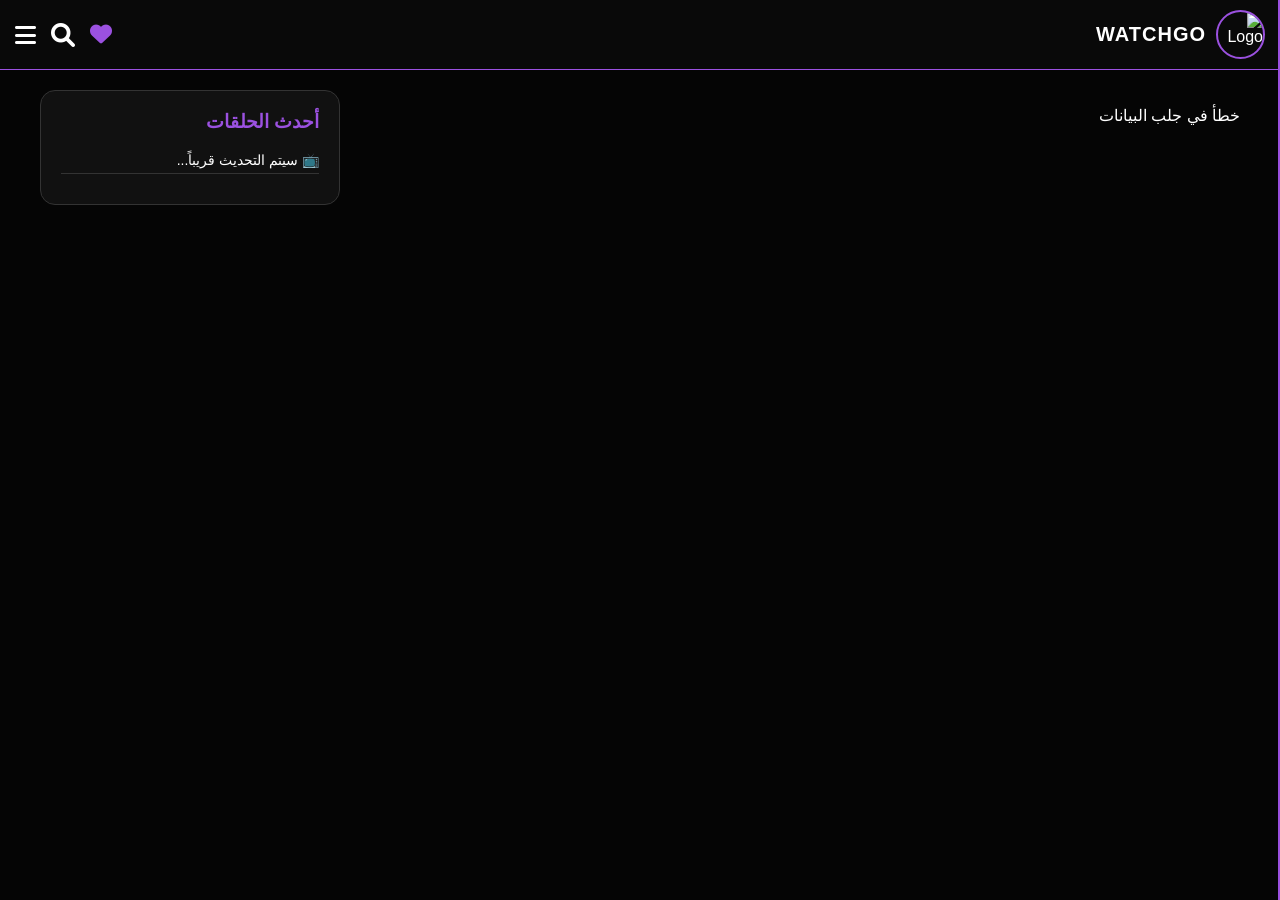
==== index.html @ 8455c3dd "Update index.html" ====
<!DOCTYPE html>
<html lang="ar" dir="rtl">
<head>
    <meta charset="UTF-8">
    <meta name="viewport" content="width=device-width, initial-scale=1.0">
    <title>WatchGo - عالم السينما</title>
    <link rel="stylesheet" href="https://cdnjs.cloudflare.com/ajax/libs/font-awesome/6.0.0/css/all.min.css">
    <style>
        :root { --primary: #9b51e0; --bg: #050505; --card-bg: #121212; --text: #ffffff; }
        body { background: var(--bg); color: var(--text); font-family: sans-serif; margin: 0; }
        
        .header { background: rgba(10, 10, 10, 0.95); padding: 10px 15px; display: flex; justify-content: space-between; align-items: center; border-bottom: 1px solid var(--primary); position: sticky; top: 0; z-index: 100; backdrop-filter: blur(10px); }
        .logo-container { display: flex; align-items: center; gap: 10px; }
        .logo-container img { width: 45px; height: 45px; border-radius: 50%; border: 2px solid var(--primary); object-fit: cover; }
        .logo-text { font-size: 20px; font-weight: bold; color: var(--text); letter-spacing: 1px; }
        .header-icons { display: flex; align-items: center; gap: 15px; }
        .icon-btn { font-size: 24px; cursor: pointer; color: var(--text); }
        /* ستايل أيقونة القلب */
        .heart-icon { font-size: 22px; cursor: pointer; color: var(--primary); }

        #searchBox { display: none; padding: 15px; background: #050505; }
        #searchBox input { width: 100%; padding: 12px; border-radius: 25px; border: none; background: #ffffff; color: #000; outline: none; text-align: center; font-weight: bold; }

        .side-nav { height: 100%; width: 0; position: fixed; z-index: 1000; top: 0; right: 0; background-color: #111; overflow-x: hidden; transition: 0.4s; padding-top: 20px; border-right: 2px solid var(--primary); }
        
        .close-btn { font-size: 35px; color: var(--primary); margin: 0 20px 20px 20px; cursor: pointer; display: block; }

        .main-menu-btn { background: #1a1a1a; margin: 10px 15px; border-radius: 12px; border: 1px solid #333; padding: 15px 20px !important; font-weight: bold; display: flex; justify-content: space-between; align-items: center; transition: 0.3s; }
        .main-menu-btn:hover { background: var(--primary); border-color: #fff; transform: translateX(-5px); }
        
        .side-nav a { padding: 15px 25px; text-decoration: none; font-size: 16px; color: var(--text); display: block; cursor: pointer; }
        .sub-menu { display: none; background: #000; padding: 5px 30px; }
        .sub-menu a { border-bottom: 1px solid #111; font-size: 14px; padding: 10px; }
        
        .movies-container { display: grid; grid-template-columns: repeat(2, 1fr); gap: 25px; padding: 25px; }
        .movie-card { background: var(--card-bg); border-radius: 15px; overflow: hidden; transition: all 0.4s ease; border: 2px solid transparent; }
        .movie-card:hover { transform: scale(1.08); border-color: var(--primary); box-shadow: 0 0 20px var(--primary); }
        .movie-card img { width: 100%; height: 230px; object-fit: cover; }
        .watch-btn { display: block; background: var(--primary); color: #fff; text-align: center; padding: 12px; text-decoration: none; font-weight: bold; }

        @media (min-width: 900px) {
            .desktop-wrapper { display: grid; grid-template-columns: 1fr 300px; gap: 20px; max-width: 1200px; margin: 20px auto; align-items: start; }
            .movies-container { grid-template-columns: repeat(4, 1fr); padding: 0; }
            .desktop-sidebar { display: block; background: #111; padding: 20px; border-radius: 15px; border: 1px solid #333; }
        }
        @media (max-width: 899px) { .desktop-sidebar { display: none; } }
    </style>
</head>
<body>

    <header class="header">
        <div class="logo-container">
            <img src="https://i.ibb.co/5ggRsXdV/Red-Black-Modern-Movie-Cinema-Presentation-20260311-124846.jpg" alt="Logo">
            <span class="logo-text">WATCHGO</span>
        </div>
        <div class="header-icons">
            <a href="list.html?type=favorites" style="text-decoration: none;">
                <i class="fa-solid fa-heart heart-icon"></i>
            </a>
            <i class="fa-solid fa-magnifying-glass icon-btn" onclick="toggleSearch()"></i>
            <i class="fa-solid fa-bars icon-btn" onclick="openNav()"></i>
        </div>
    </header>

    <div id="searchBox"><input type="text" id="searchInput" placeholder="ابحث..." onkeyup="searchFromApi(this.value)"></div>

    <div id="mySideNav" class="side-nav">
        <span class="close-btn" onclick="closeNav()">&times;</span>
        <a href="#" onclick="fetchFromApi('movie/popular')">الرئيسية</a>
        
        <a href="#" class="main-menu-btn" onclick="toggleSub('subMovies')">أفلام أجنبي ▾</a>
        <div id="subMovies" class="sub-menu">
            <a href="#" onclick="fetchFromApi('movie/top_rated')">الأعلى تقييماً IMDB ⭐</a>
            <a href="#" onclick="fetchFromApi('discover/movie', '28')">أكشن</a>
            <a href="#" onclick="fetchFromApi('discover/movie', '27')">رعب</a>
        </div>
        
        <a href="#" class="main-menu-btn" onclick="toggleSub('subMoviesAr')">أفلام عربي ▾</a>
        <div id="subMoviesAr" class="sub-menu">
            <a href="#" onclick="fetchFromApi('discover/movie', '', 'ar')">مصرية</a>
        </div>

        <a href="#" class="main-menu-btn" onclick="toggleSub('subSeries')">مسلسلات أجنبي ▾</a>
        <div id="subSeries" class="sub-menu">
            <a href="#" onclick="fetchFromApi('tv/top_rated')">الأعلى تقييماً ⭐</a>
            <a href="#" onclick="fetchFromApi('tv/popular')">الأكثر شهرة</a>
        </div>

        <a href="#" class="main-menu-btn" onclick="fetchFromApi('discover/movie', '16')">أنمي</a>
        <a href="#" class="main-menu-btn" onclick="fetchFromApi('discover/movie', '16')">أنميشن</a>
    </div>

    <div class="desktop-wrapper">
        <div class="movies-container" id="movies-grid"></div>
        <aside class="desktop-sidebar">
            <h3 style="color: var(--primary); margin-top: 0;">أحدث الحلقات</h3>
            <div style="font-size: 14px; margin-bottom: 10px; border-bottom: 1px solid #333; padding-bottom: 5px;">📺 سيتم التحديث قريباً...</div>
        </aside>
    </div>

    <script>
        const API_KEY = 'b838a848a571a893e6b0effe4bd53db8';
        const BASE_URL = 'https://api.themoviedb.org/3';
        const IMG_URL = 'https://image.tmdb.org/t/p/w500';

        function openNav() { document.getElementById("mySideNav").style.width = "250px"; }
        function closeNav() { document.getElementById("mySideNav").style.width = "0"; }
        function toggleSub(id) { document.getElementById(id).style.display = (document.getElementById(id).style.display === "block") ? "none" : "block"; }
        function toggleSearch() { 
            let box = document.getElementById("searchBox");
            box.style.display = (box.style.display === "block") ? "none" : "block"; 
        }

        async function fetchFromApi(endpoint, genreId = '', lang = 'ar-AR') {
            const grid = document.getElementById('movies-grid');
            grid.innerHTML = '<p style="color:white; padding:20px;">جاري تحميل المحتوى...</p>';
            let url = `${BASE_URL}/${endpoint}?api_key=${API_KEY}&language=${lang}&append_to_response=images&include_image_language=en,null`;
            if(genreId) url += `&with_genres=${genreId}`;

            try {
                const response = await fetch(url);
                const data = await response.json();
                displayResults(data.results);
            } catch(e) { grid.innerHTML = '<p>خطأ في جلب البيانات</p>'; }
            closeNav();
        }

        async function displayResults(results) {
            const grid = document.getElementById('movies-grid');
            grid.innerHTML = '';
            
            for(const item of results) {
                if(!item.poster_path) continue;
                let posterSrc = IMG_URL + item.poster_path;
                try {
                    const imgRes = await fetch(`${BASE_URL}/${item.title ? 'movie' : 'tv'}/${item.id}/images?api_key=${API_KEY}&include_image_language=en`);
                    const imgData = await imgRes.json();
                    if(imgData.posters && imgData.posters.length > 0) {
                        posterSrc = IMG_URL + imgData.posters[0].file_path;
                    }
                } catch(e) {}

                grid.innerHTML += `
                    <div class="movie-card">
                        <img src="${posterSrc}" loading="lazy">
                        <a href="movie.html?id=${item.id}&type=${item.title ? 'movie' : 'tv'}" class="watch-btn">شاهد الآن</a>
                    </div>`;
            }
        }

        fetchFromApi('movie/popular');
    </script>
</body>
</html>
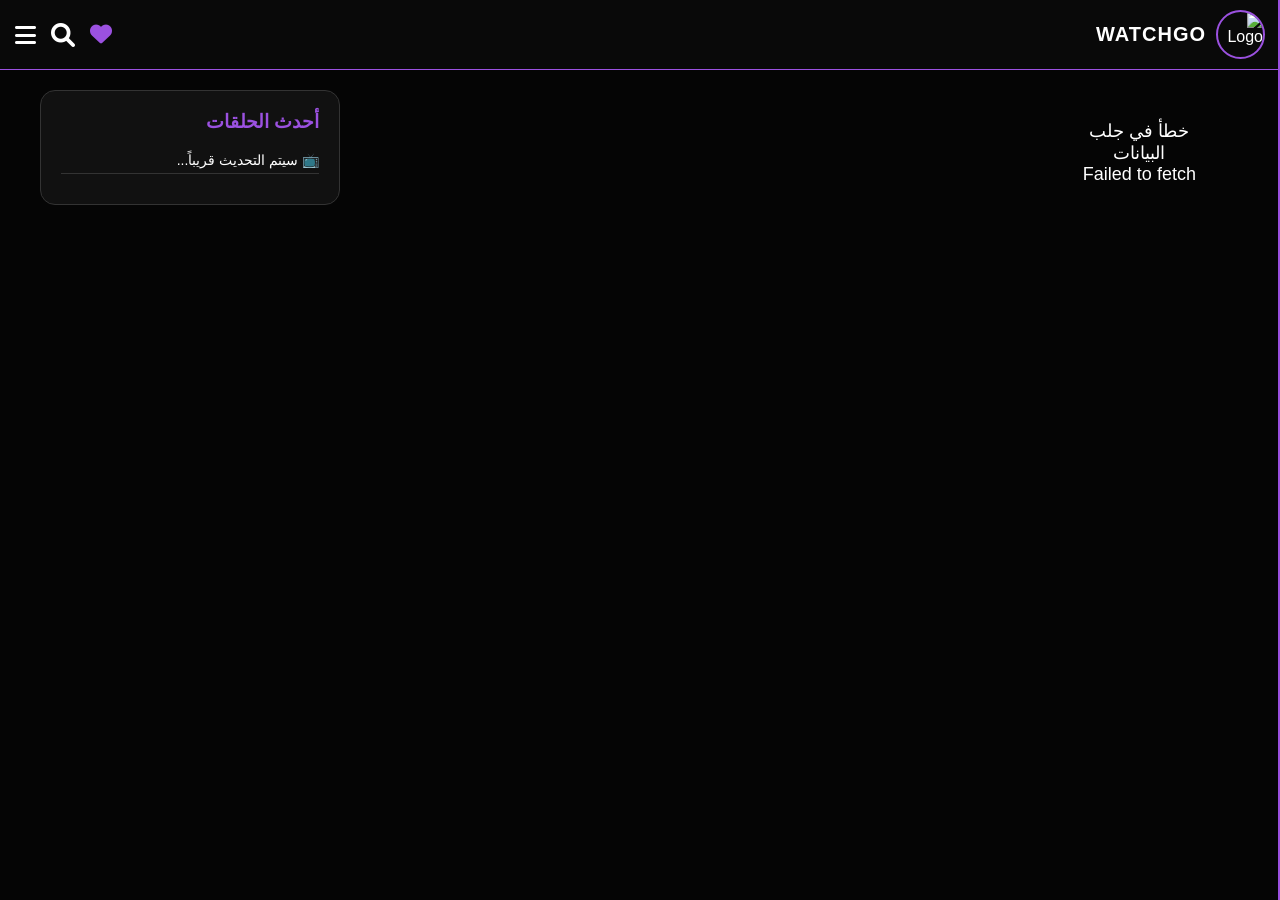
==== commit 6e7146b1: "Update index.html" ====
--- a/index.html
+++ b/index.html
@@ -8,36 +8,35 @@
     <style>
         :root { --primary: #9b51e0; --bg: #050505; --card-bg: #121212; --text: #ffffff; }
         body { background: var(--bg); color: var(--text); font-family: sans-serif; margin: 0; }
-        
+       
         .header { background: rgba(10, 10, 10, 0.95); padding: 10px 15px; display: flex; justify-content: space-between; align-items: center; border-bottom: 1px solid var(--primary); position: sticky; top: 0; z-index: 100; backdrop-filter: blur(10px); }
         .logo-container { display: flex; align-items: center; gap: 10px; }
         .logo-container img { width: 45px; height: 45px; border-radius: 50%; border: 2px solid var(--primary); object-fit: cover; }
         .logo-text { font-size: 20px; font-weight: bold; color: var(--text); letter-spacing: 1px; }
         .header-icons { display: flex; align-items: center; gap: 15px; }
         .icon-btn { font-size: 24px; cursor: pointer; color: var(--text); }
-        /* ستايل أيقونة القلب */
         .heart-icon { font-size: 22px; cursor: pointer; color: var(--primary); }
-
         #searchBox { display: none; padding: 15px; background: #050505; }
         #searchBox input { width: 100%; padding: 12px; border-radius: 25px; border: none; background: #ffffff; color: #000; outline: none; text-align: center; font-weight: bold; }
-
         .side-nav { height: 100%; width: 0; position: fixed; z-index: 1000; top: 0; right: 0; background-color: #111; overflow-x: hidden; transition: 0.4s; padding-top: 20px; border-right: 2px solid var(--primary); }
-        
+       
         .close-btn { font-size: 35px; color: var(--primary); margin: 0 20px 20px 20px; cursor: pointer; display: block; }
-
         .main-menu-btn { background: #1a1a1a; margin: 10px 15px; border-radius: 12px; border: 1px solid #333; padding: 15px 20px !important; font-weight: bold; display: flex; justify-content: space-between; align-items: center; transition: 0.3s; }
         .main-menu-btn:hover { background: var(--primary); border-color: #fff; transform: translateX(-5px); }
-        
+       
         .side-nav a { padding: 15px 25px; text-decoration: none; font-size: 16px; color: var(--text); display: block; cursor: pointer; }
         .sub-menu { display: none; background: #000; padding: 5px 30px; }
         .sub-menu a { border-bottom: 1px solid #111; font-size: 14px; padding: 10px; }
-        
+       
         .movies-container { display: grid; grid-template-columns: repeat(2, 1fr); gap: 25px; padding: 25px; }
-        .movie-card { background: var(--card-bg); border-radius: 15px; overflow: hidden; transition: all 0.4s ease; border: 2px solid transparent; }
+        .movie-card { background: var(--card-bg); border-radius: 15px; overflow: hidden; transition: all 0.4s ease; border: 2px solid transparent; text-align: center; }
         .movie-card:hover { transform: scale(1.08); border-color: var(--primary); box-shadow: 0 0 20px var(--primary); }
         .movie-card img { width: 100%; height: 230px; object-fit: cover; }
+        .movie-info { padding: 10px 8px; font-size: 14px; }
+        .movie-info strong { display: block; margin-bottom: 4px; }
+        .movie-info small { color: #aaa; }
         .watch-btn { display: block; background: var(--primary); color: #fff; text-align: center; padding: 12px; text-decoration: none; font-weight: bold; }
-
+        #loading, #error { text-align: center; padding: 30px; font-size: 18px; }
         @media (min-width: 900px) {
             .desktop-wrapper { display: grid; grid-template-columns: 1fr 300px; gap: 20px; max-width: 1200px; margin: 20px auto; align-items: start; }
             .movies-container { grid-template-columns: repeat(4, 1fr); padding: 0; }
@@ -47,7 +46,6 @@
     </style>
 </head>
 <body>
-
     <header class="header">
         <div class="logo-container">
             <img src="https://i.ibb.co/5ggRsXdV/Red-Black-Modern-Movie-Cinema-Presentation-20260311-124846.jpg" alt="Logo">
@@ -62,22 +60,22 @@
         </div>
     </header>
 
-    <div id="searchBox"><input type="text" id="searchInput" placeholder="ابحث..." onkeyup="searchFromApi(this.value)"></div>
+    <div id="searchBox"><input type="text" id="searchInput" placeholder="ابحث عن فيلم أو مسلسل..." onkeyup="searchFromApi(this.value)"></div>
 
     <div id="mySideNav" class="side-nav">
-        <span class="close-btn" onclick="closeNav()">&times;</span>
+        <span class="close-btn" onclick="closeNav()">×</span>
         <a href="#" onclick="fetchFromApi('movie/popular')">الرئيسية</a>
-        
+       
         <a href="#" class="main-menu-btn" onclick="toggleSub('subMovies')">أفلام أجنبي ▾</a>
         <div id="subMovies" class="sub-menu">
             <a href="#" onclick="fetchFromApi('movie/top_rated')">الأعلى تقييماً IMDB ⭐</a>
             <a href="#" onclick="fetchFromApi('discover/movie', '28')">أكشن</a>
             <a href="#" onclick="fetchFromApi('discover/movie', '27')">رعب</a>
         </div>
-        
+       
         <a href="#" class="main-menu-btn" onclick="toggleSub('subMoviesAr')">أفلام عربي ▾</a>
         <div id="subMoviesAr" class="sub-menu">
-            <a href="#" onclick="fetchFromApi('discover/movie', '', 'ar')">مصرية</a>
+            <a href="#" onclick="fetchFromApi('discover/movie', '', '', 'EG')">مصرية</a>
         </div>
 
         <a href="#" class="main-menu-btn" onclick="toggleSub('subSeries')">مسلسلات أجنبي ▾</a>
@@ -86,12 +84,13 @@
             <a href="#" onclick="fetchFromApi('tv/popular')">الأكثر شهرة</a>
         </div>
 
-        <a href="#" class="main-menu-btn" onclick="fetchFromApi('discover/movie', '16')">أنمي</a>
         <a href="#" class="main-menu-btn" onclick="fetchFromApi('discover/movie', '16')">أنميشن</a>
     </div>
 
     <div class="desktop-wrapper">
-        <div class="movies-container" id="movies-grid"></div>
+        <div class="movies-container" id="movies-grid">
+            <div id="loading">جاري تحميل المحتوى...</div>
+        </div>
         <aside class="desktop-sidebar">
             <h3 style="color: var(--primary); margin-top: 0;">أحدث الحلقات</h3>
             <div style="font-size: 14px; margin-bottom: 10px; border-bottom: 1px solid #333; padding-bottom: 5px;">📺 سيتم التحديث قريباً...</div>
@@ -102,52 +101,84 @@
         const API_KEY = 'b838a848a571a893e6b0effe4bd53db8';
         const BASE_URL = 'https://api.themoviedb.org/3';
         const IMG_URL = 'https://image.tmdb.org/t/p/w500';
+        const DEFAULT_LANG = 'ar-SA';
 
-        function openNav() { document.getElementById("mySideNav").style.width = "250px"; }
-        function closeNav() { document.getElementById("mySideNav").style.width = "0"; }
-        function toggleSub(id) { document.getElementById(id).style.display = (document.getElementById(id).style.display === "block") ? "none" : "block"; }
-        function toggleSearch() { 
-            let box = document.getElementById("searchBox");
-            box.style.display = (box.style.display === "block") ? "none" : "block"; 
+        function openNav()  { document.getElementById("mySideNav").style.width = "250px"; }
+        function closeNav() { document.getElementById("mySideNav").style.width = "0";    }
+        function toggleSub(id) {
+            const el = document.getElementById(id);
+            el.style.display = (el.style.display === "block") ? "none" : "block";
+        }
+        function toggleSearch() {
+            const box = document.getElementById("searchBox");
+            box.style.display = (box.style.display === "block") ? "none" : "block";
+            if (box.style.display === "block") document.getElementById("searchInput").focus();
         }
 
-        async function fetchFromApi(endpoint, genreId = '', lang = 'ar-AR') {
+        async function fetchFromApi(endpoint, genreId = '', dummy = '', country = '') {
             const grid = document.getElementById('movies-grid');
-            grid.innerHTML = '<p style="color:white; padding:20px;">جاري تحميل المحتوى...</p>';
-            let url = `${BASE_URL}/${endpoint}?api_key=${API_KEY}&language=${lang}&append_to_response=images&include_image_language=en,null`;
-            if(genreId) url += `&with_genres=${genreId}`;
+            grid.innerHTML = '<div id="loading">جاري تحميل المحتوى...</div>';
+
+            let url = `${BASE_URL}/${endpoint}?api_key=${API_KEY}&language=${DEFAULT_LANG}`;
+            if (genreId)   url += `&with_genres=${genreId}`;
+            if (country)   url += `&with_origin_country=${country}`;
 
             try {
-                const response = await fetch(url);
-                const data = await response.json();
-                displayResults(data.results);
-            } catch(e) { grid.innerHTML = '<p>خطأ في جلب البيانات</p>'; }
+                const res = await fetch(url);
+                if (!res.ok) throw new Error('مشكلة في الاتصال');
+                const data = await res.json();
+                displayResults(data.results || []);
+            } catch (e) {
+                grid.innerHTML = `<div id="error">خطأ في جلب البيانات<br>${e.message}</div>`;
+            }
             closeNav();
         }
 
-        async function displayResults(results) {
+        async function searchFromApi(query) {
+            if (!query.trim()) return;
+            const grid = document.getElementById('movies-grid');
+            grid.innerHTML = '<div id="loading">جاري البحث...</div>';
+
+            const url = `${BASE_URL}/search/multi?api_key=${API_KEY}&language=${DEFAULT_LANG}&query=${encodeURIComponent(query)}`;
+
+            try {
+                const res = await fetch(url);
+                if (!res.ok) throw new Error('مشكلة في البحث');
+                const data = await res.json();
+                displayResults(data.results || []);
+            } catch (e) {
+                grid.innerHTML = `<div id="error">خطأ في البحث<br>${e.message}</div>`;
+            }
+        }
+
+        function displayResults(results) {
             const grid = document.getElementById('movies-grid');
             grid.innerHTML = '';
-            
-            for(const item of results) {
-                if(!item.poster_path) continue;
-                let posterSrc = IMG_URL + item.poster_path;
-                try {
-                    const imgRes = await fetch(`${BASE_URL}/${item.title ? 'movie' : 'tv'}/${item.id}/images?api_key=${API_KEY}&include_image_language=en`);
-                    const imgData = await imgRes.json();
-                    if(imgData.posters && imgData.posters.length > 0) {
-                        posterSrc = IMG_URL + imgData.posters[0].file_path;
-                    }
-                } catch(e) {}
+
+            if (results.length === 0) {
+                grid.innerHTML = '<div id="error" style="padding:40px;">لا توجد نتائج متاحة حالياً</div>';
+                return;
+            }
+
+            results.forEach(item => {
+                if (!item.poster_path) return;
+                const isMovie = !!item.title;
+                const title = item.title || item.name || 'غير معروف';
+                const year = (item.release_date || item.first_air_date || '').slice(0,4) || '—';
 
                 grid.innerHTML += `
                     <div class="movie-card">
-                        <img src="${posterSrc}" loading="lazy">
-                        <a href="movie.html?id=${item.id}&type=${item.title ? 'movie' : 'tv'}" class="watch-btn">شاهد الآن</a>
+                        <img src="${IMG_URL + item.poster_path}" loading="lazy" alt="${title}">
+                        <div class="movie-info">
+                            <strong>${title}</strong>
+                            <small>${year}</small>
+                        </div>
+                        <a href="movie.html?id=${item.id}&type=${isMovie ? 'movie' : 'tv'}" class="watch-btn">شاهد الآن</a>
                     </div>`;
-            }
+            });
         }
 
+        // تحميل الصفحة الرئيسية عند الفتح
         fetchFromApi('movie/popular');
     </script>
 </body>
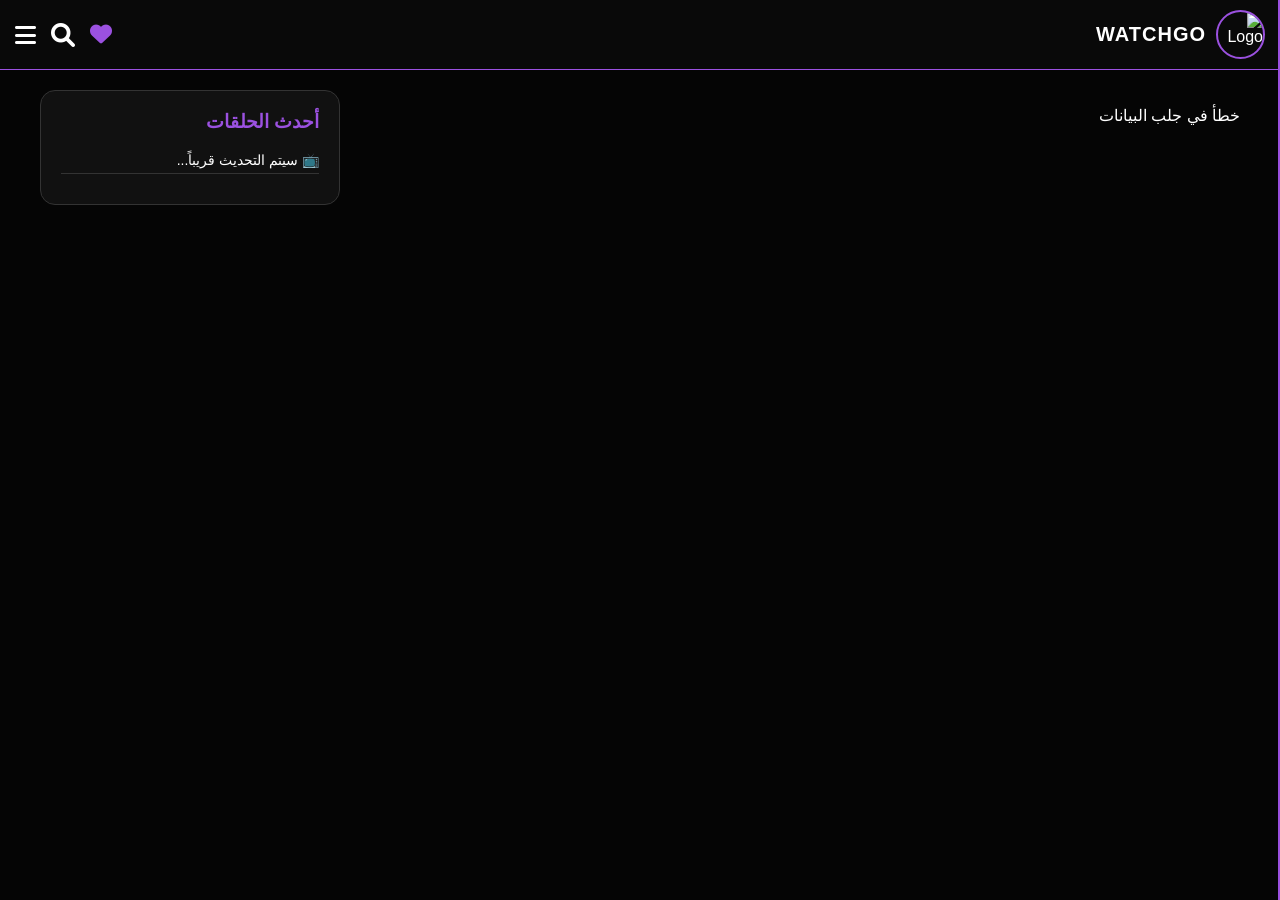
==== commit 8b27e5b4: "Update index.html" ====
--- a/index.html
+++ b/index.html
@@ -8,35 +8,36 @@
     <style>
         :root { --primary: #9b51e0; --bg: #050505; --card-bg: #121212; --text: #ffffff; }
         body { background: var(--bg); color: var(--text); font-family: sans-serif; margin: 0; }
-       
+        
         .header { background: rgba(10, 10, 10, 0.95); padding: 10px 15px; display: flex; justify-content: space-between; align-items: center; border-bottom: 1px solid var(--primary); position: sticky; top: 0; z-index: 100; backdrop-filter: blur(10px); }
         .logo-container { display: flex; align-items: center; gap: 10px; }
         .logo-container img { width: 45px; height: 45px; border-radius: 50%; border: 2px solid var(--primary); object-fit: cover; }
         .logo-text { font-size: 20px; font-weight: bold; color: var(--text); letter-spacing: 1px; }
         .header-icons { display: flex; align-items: center; gap: 15px; }
         .icon-btn { font-size: 24px; cursor: pointer; color: var(--text); }
+        /* ستايل أيقونة القلب */
         .heart-icon { font-size: 22px; cursor: pointer; color: var(--primary); }
+
         #searchBox { display: none; padding: 15px; background: #050505; }
         #searchBox input { width: 100%; padding: 12px; border-radius: 25px; border: none; background: #ffffff; color: #000; outline: none; text-align: center; font-weight: bold; }
+
         .side-nav { height: 100%; width: 0; position: fixed; z-index: 1000; top: 0; right: 0; background-color: #111; overflow-x: hidden; transition: 0.4s; padding-top: 20px; border-right: 2px solid var(--primary); }
-       
+        
         .close-btn { font-size: 35px; color: var(--primary); margin: 0 20px 20px 20px; cursor: pointer; display: block; }
+
         .main-menu-btn { background: #1a1a1a; margin: 10px 15px; border-radius: 12px; border: 1px solid #333; padding: 15px 20px !important; font-weight: bold; display: flex; justify-content: space-between; align-items: center; transition: 0.3s; }
         .main-menu-btn:hover { background: var(--primary); border-color: #fff; transform: translateX(-5px); }
-       
+        
         .side-nav a { padding: 15px 25px; text-decoration: none; font-size: 16px; color: var(--text); display: block; cursor: pointer; }
         .sub-menu { display: none; background: #000; padding: 5px 30px; }
         .sub-menu a { border-bottom: 1px solid #111; font-size: 14px; padding: 10px; }
-       
+        
         .movies-container { display: grid; grid-template-columns: repeat(2, 1fr); gap: 25px; padding: 25px; }
-        .movie-card { background: var(--card-bg); border-radius: 15px; overflow: hidden; transition: all 0.4s ease; border: 2px solid transparent; text-align: center; }
+        .movie-card { background: var(--card-bg); border-radius: 15px; overflow: hidden; transition: all 0.4s ease; border: 2px solid transparent; }
         .movie-card:hover { transform: scale(1.08); border-color: var(--primary); box-shadow: 0 0 20px var(--primary); }
         .movie-card img { width: 100%; height: 230px; object-fit: cover; }
-        .movie-info { padding: 10px 8px; font-size: 14px; }
-        .movie-info strong { display: block; margin-bottom: 4px; }
-        .movie-info small { color: #aaa; }
         .watch-btn { display: block; background: var(--primary); color: #fff; text-align: center; padding: 12px; text-decoration: none; font-weight: bold; }
-        #loading, #error { text-align: center; padding: 30px; font-size: 18px; }
+
         @media (min-width: 900px) {
             .desktop-wrapper { display: grid; grid-template-columns: 1fr 300px; gap: 20px; max-width: 1200px; margin: 20px auto; align-items: start; }
             .movies-container { grid-template-columns: repeat(4, 1fr); padding: 0; }
@@ -46,6 +47,7 @@
     </style>
 </head>
 <body>
+
     <header class="header">
         <div class="logo-container">
             <img src="https://i.ibb.co/5ggRsXdV/Red-Black-Modern-Movie-Cinema-Presentation-20260311-124846.jpg" alt="Logo">
@@ -60,22 +62,22 @@
         </div>
     </header>
 
-    <div id="searchBox"><input type="text" id="searchInput" placeholder="ابحث عن فيلم أو مسلسل..." onkeyup="searchFromApi(this.value)"></div>
+    <div id="searchBox"><input type="text" id="searchInput" placeholder="ابحث..." onkeyup="searchFromApi(this.value)"></div>
 
     <div id="mySideNav" class="side-nav">
-        <span class="close-btn" onclick="closeNav()">×</span>
+        <span class="close-btn" onclick="closeNav()">&times;</span>
         <a href="#" onclick="fetchFromApi('movie/popular')">الرئيسية</a>
-       
+        
         <a href="#" class="main-menu-btn" onclick="toggleSub('subMovies')">أفلام أجنبي ▾</a>
         <div id="subMovies" class="sub-menu">
             <a href="#" onclick="fetchFromApi('movie/top_rated')">الأعلى تقييماً IMDB ⭐</a>
             <a href="#" onclick="fetchFromApi('discover/movie', '28')">أكشن</a>
             <a href="#" onclick="fetchFromApi('discover/movie', '27')">رعب</a>
         </div>
-       
+        
         <a href="#" class="main-menu-btn" onclick="toggleSub('subMoviesAr')">أفلام عربي ▾</a>
         <div id="subMoviesAr" class="sub-menu">
-            <a href="#" onclick="fetchFromApi('discover/movie', '', '', 'EG')">مصرية</a>
+            <a href="#" onclick="fetchFromApi('discover/movie', '', 'ar')">مصرية</a>
         </div>
 
         <a href="#" class="main-menu-btn" onclick="toggleSub('subSeries')">مسلسلات أجنبي ▾</a>
@@ -84,13 +86,12 @@
             <a href="#" onclick="fetchFromApi('tv/popular')">الأكثر شهرة</a>
         </div>
 
+        <a href="#" class="main-menu-btn" onclick="fetchFromApi('discover/movie', '16')">أنمي</a>
         <a href="#" class="main-menu-btn" onclick="fetchFromApi('discover/movie', '16')">أنميشن</a>
     </div>
 
     <div class="desktop-wrapper">
-        <div class="movies-container" id="movies-grid">
-            <div id="loading">جاري تحميل المحتوى...</div>
-        </div>
+        <div class="movies-container" id="movies-grid"></div>
         <aside class="desktop-sidebar">
             <h3 style="color: var(--primary); margin-top: 0;">أحدث الحلقات</h3>
             <div style="font-size: 14px; margin-bottom: 10px; border-bottom: 1px solid #333; padding-bottom: 5px;">📺 سيتم التحديث قريباً...</div>
@@ -101,84 +102,52 @@
         const API_KEY = 'b838a848a571a893e6b0effe4bd53db8';
         const BASE_URL = 'https://api.themoviedb.org/3';
         const IMG_URL = 'https://image.tmdb.org/t/p/w500';
-        const DEFAULT_LANG = 'ar-SA';
 
-        function openNav()  { document.getElementById("mySideNav").style.width = "250px"; }
-        function closeNav() { document.getElementById("mySideNav").style.width = "0";    }
-        function toggleSub(id) {
-            const el = document.getElementById(id);
-            el.style.display = (el.style.display === "block") ? "none" : "block";
-        }
-        function toggleSearch() {
-            const box = document.getElementById("searchBox");
-            box.style.display = (box.style.display === "block") ? "none" : "block";
-            if (box.style.display === "block") document.getElementById("searchInput").focus();
+        function openNav() { document.getElementById("mySideNav").style.width = "250px"; }
+        function closeNav() { document.getElementById("mySideNav").style.width = "0"; }
+        function toggleSub(id) { document.getElementById(id).style.display = (document.getElementById(id).style.display === "block") ? "none" : "block"; }
+        function toggleSearch() { 
+            let box = document.getElementById("searchBox");
+            box.style.display = (box.style.display === "block") ? "none" : "block"; 
         }
 
-        async function fetchFromApi(endpoint, genreId = '', dummy = '', country = '') {
+        async function fetchFromApi(endpoint, genreId = '', lang = 'ar-AR') {
             const grid = document.getElementById('movies-grid');
-            grid.innerHTML = '<div id="loading">جاري تحميل المحتوى...</div>';
-
-            let url = `${BASE_URL}/${endpoint}?api_key=${API_KEY}&language=${DEFAULT_LANG}`;
-            if (genreId)   url += `&with_genres=${genreId}`;
-            if (country)   url += `&with_origin_country=${country}`;
+            grid.innerHTML = '<p style="color:white; padding:20px;">جاري تحميل المحتوى...</p>';
+            let url = `${BASE_URL}/${endpoint}?api_key=${API_KEY}&language=${lang}&append_to_response=images&include_image_language=en,null`;
+            if(genreId) url += `&with_genres=${genreId}`;
 
             try {
-                const res = await fetch(url);
-                if (!res.ok) throw new Error('مشكلة في الاتصال');
-                const data = await res.json();
-                displayResults(data.results || []);
-            } catch (e) {
-                grid.innerHTML = `<div id="error">خطأ في جلب البيانات<br>${e.message}</div>`;
-            }
+                const response = await fetch(url);
+                const data = await response.json();
+                displayResults(data.results);
+            } catch(e) { grid.innerHTML = '<p>خطأ في جلب البيانات</p>'; }
             closeNav();
         }
 
-        async function searchFromApi(query) {
-            if (!query.trim()) return;
+        async function displayResults(results) {
             const grid = document.getElementById('movies-grid');
-            grid.innerHTML = '<div id="loading">جاري البحث...</div>';
+            grid.innerHTML = '';
+            
+            for(const item of results) {
+                if(!item.poster_path) continue;
+                let posterSrc = IMG_URL + item.poster_path;
+                try {
+                    const imgRes = await fetch(`${BASE_URL}/${item.title ? 'movie' : 'tv'}/${item.id}/images?api_key=${API_KEY}&include_image_language=en`);
+                    const imgData = await imgRes.json();
+                    if(imgData.posters && imgData.posters.length > 0) {
+                        posterSrc = IMG_URL + imgData.posters[0].file_path;
+                    }
+                } catch(e) {}
 
-            const url = `${BASE_URL}/search/multi?api_key=${API_KEY}&language=${DEFAULT_LANG}&query=${encodeURIComponent(query)}`;
-
-            try {
-                const res = await fetch(url);
-                if (!res.ok) throw new Error('مشكلة في البحث');
-                const data = await res.json();
-                displayResults(data.results || []);
-            } catch (e) {
-                grid.innerHTML = `<div id="error">خطأ في البحث<br>${e.message}</div>`;
+                grid.innerHTML += `
+                    <div class="movie-card">
+                        <img src="${posterSrc}" loading="lazy">
+                        <a href="movie.html?id=${item.id}&type=${item.title ? 'movie' : 'tv'}" class="watch-btn">شاهد الآن</a>
+                    </div>`;
             }
         }
 
-        function displayResults(results) {
-            const grid = document.getElementById('movies-grid');
-            grid.innerHTML = '';
-
-            if (results.length === 0) {
-                grid.innerHTML = '<div id="error" style="padding:40px;">لا توجد نتائج متاحة حالياً</div>';
-                return;
-            }
-
-            results.forEach(item => {
-                if (!item.poster_path) return;
-                const isMovie = !!item.title;
-                const title = item.title || item.name || 'غير معروف';
-                const year = (item.release_date || item.first_air_date || '').slice(0,4) || '—';
-
-                grid.innerHTML += `
-                    <div class="movie-card">
-                        <img src="${IMG_URL + item.poster_path}" loading="lazy" alt="${title}">
-                        <div class="movie-info">
-                            <strong>${title}</strong>
-                            <small>${year}</small>
-                        </div>
-                        <a href="movie.html?id=${item.id}&type=${isMovie ? 'movie' : 'tv'}" class="watch-btn">شاهد الآن</a>
-                    </div>`;
-            });
-        }
-
-        // تحميل الصفحة الرئيسية عند الفتح
         fetchFromApi('movie/popular');
     </script>
 </body>
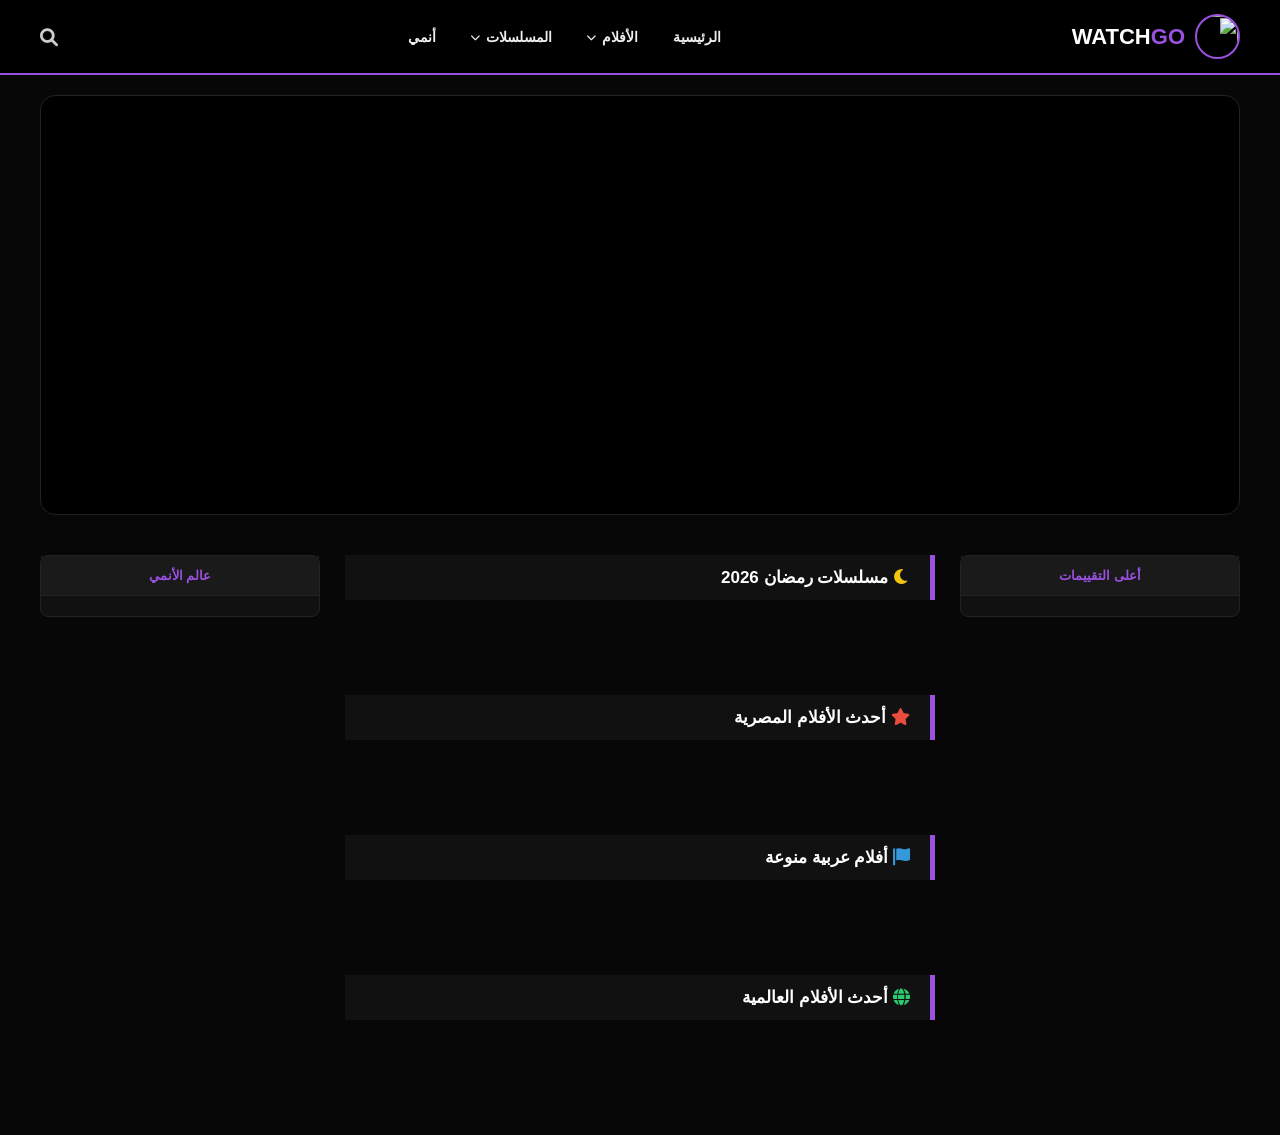
==== commit 397e52ea: "Add files via upload" ====
--- a/index.html
+++ b/index.html
@@ -3,152 +3,382 @@
 <head>
     <meta charset="UTF-8">
     <meta name="viewport" content="width=device-width, initial-scale=1.0">
-    <title>WatchGo - عالم السينما</title>
+    <title>WatchGo - Smart Cinema Hub</title>
     <link rel="stylesheet" href="https://cdnjs.cloudflare.com/ajax/libs/font-awesome/6.0.0/css/all.min.css">
+    
     <style>
-        :root { --primary: #9b51e0; --bg: #050505; --card-bg: #121212; --text: #ffffff; }
-        body { background: var(--bg); color: var(--text); font-family: sans-serif; margin: 0; }
+        :root { 
+            --primary: #9b51e0; 
+            --bg-dark: #070707; 
+            --card-bg: #111;
+            --border-color: #222;
+            --netflix-red: #e50914;
+        }
+
+        * { box-sizing: border-box; margin: 0; padding: 0; }
+        body { background: var(--bg-dark); color: #fff; font-family: 'Segoe UI', Tahoma, sans-serif; overflow-x: hidden; scroll-behavior: smooth; }
+
+        /* --- الهيدر --- */
+        .header { 
+            background: #000; padding: 0 40px; height: 75px;
+            display: flex; justify-content: space-between; align-items: center; 
+            border-bottom: 2px solid var(--primary); position: sticky; top: 0; z-index: 2000;
+        }
+        .logo-ctn { display: flex; align-items: center; gap: 10px; text-decoration: none; color: white; flex-shrink: 0; }
+        .logo-ctn img { width: 45px; height: 45px; border-radius: 50%; border: 2px solid var(--primary); }
+
+        .main-nav { display: flex; list-style: none; height: 100%; align-items: center; gap: 5px; }
+        .nav-item { position: relative; height: 100%; display: flex; align-items: center; }
+        .nav-link { 
+            color: #eee; text-decoration: none; font-size: 14px; font-weight: 600; 
+            padding: 0 15px; cursor: pointer; display: flex; align-items: center; gap: 6px;
+            height: 100%; transition: 0.3s;
+        }
+        .nav-link:hover { color: var(--primary); background: rgba(155, 81, 224, 0.05); }
+
+        .dropdown { 
+            position: absolute; top: 75px; right: 0; background: #0a0a0a; min-width: 220px; 
+            border-top: 3px solid var(--primary); display: none; flex-direction: column; 
+            box-shadow: 0 15px 30px rgba(0,0,0,0.9); z-index: 3000;
+        }
+        .nav-item:hover .dropdown { display: flex; }
+        .dropdown a { color: #ccc; padding: 12px 20px; text-decoration: none; font-size: 13px; border-bottom: 1px solid #1a1a1a; text-align: right; transition: 0.2s; }
+        .dropdown a:hover { background: #151515; color: var(--primary); padding-right: 25px; }
+        .nav-netflix { color: var(--netflix-red) !important; font-weight: bold !important; }
+
+        .header-icons { display: flex; align-items: center; gap: 15px; }
+        .icon-btn { color: #ccc; cursor: pointer; font-size: 18px; transition: 0.3s; }
+        .icon-btn:hover { color: var(--primary); }
+
+        /* --- شريط البحث المتطور --- */
+        #searchBox { 
+            background: rgba(0,0,0,0.95); padding: 20px; display: none; 
+            position: fixed; top: 75px; left: 0; width: 100%; z-index: 1500;
+            border-bottom: 1px solid var(--primary); backdrop-filter: blur(10px);
+        }
+        #searchBox input { 
+            width: 80%; max-width: 800px; padding: 15px 25px; background: #111; 
+            border: 2px solid var(--border-color); color: #fff; border-radius: 50px; 
+            outline: none; font-size: 18px; transition: 0.3s;
+        }
+        #searchBox input:focus { border-color: var(--primary); box-shadow: 0 0 15px rgba(155, 81, 224, 0.3); }
+
+        /* --- السلايدر --- */
+        .slider-container { max-width: 1620px; margin: 20px auto; padding: 0 40px; }
+        #heroSection { width: 100%; height: 420px; position: relative; overflow: hidden; border-radius: 15px; border: 1px solid var(--border-color); background: #000; }
+        .slider-wrapper { display: flex; width: 100%; height: 100%; transition: transform 0.8s cubic-bezier(0.4, 0, 0.2, 1); }
+        .slide { min-width: 100%; height: 100%; background-size: cover; background-position: center 20%; position: relative; }
+        .slide-overlay { position: absolute; inset: 0; background: linear-gradient(to top, rgba(7,7,7,1) 5%, transparent 70%); display: flex; flex-direction: column; justify-content: flex-end; padding: 40px; }
+        .slide-title { font-size: 32px; font-weight: 900; margin-bottom: 15px; text-shadow: 2px 2px 10px #000; }
+
+        /* --- كارت المحتوى --- */
+        .grid-display { display: grid; grid-template-columns: repeat(auto-fill, minmax(180px, 1fr)); gap: 20px; }
+        .item-card { background: var(--card-bg); border-radius: 8px; overflow: visible; border: 1px solid var(--border-color); transition: 0.4s ease; cursor: pointer; position: relative; z-index: 1; }
+        .item-card:hover { transform: scale(1.1); z-index: 100; box-shadow: 0 10px 40px rgba(0,0,0,0.9); border-color: var(--primary); }
+        .item-card img { width: 100%; height: 260px; object-fit: cover; border-radius: 8px 8px 0 0; }
         
-        .header { background: rgba(10, 10, 10, 0.95); padding: 10px 15px; display: flex; justify-content: space-between; align-items: center; border-bottom: 1px solid var(--primary); position: sticky; top: 0; z-index: 100; backdrop-filter: blur(10px); }
-        .logo-container { display: flex; align-items: center; gap: 10px; }
-        .logo-container img { width: 45px; height: 45px; border-radius: 50%; border: 2px solid var(--primary); object-fit: cover; }
-        .logo-text { font-size: 20px; font-weight: bold; color: var(--text); letter-spacing: 1px; }
-        .header-icons { display: flex; align-items: center; gap: 15px; }
-        .icon-btn { font-size: 24px; cursor: pointer; color: var(--text); }
-        /* ستايل أيقونة القلب */
-        .heart-icon { font-size: 22px; cursor: pointer; color: var(--primary); }
-
-        #searchBox { display: none; padding: 15px; background: #050505; }
-        #searchBox input { width: 100%; padding: 12px; border-radius: 25px; border: none; background: #ffffff; color: #000; outline: none; text-align: center; font-weight: bold; }
-
-        .side-nav { height: 100%; width: 0; position: fixed; z-index: 1000; top: 0; right: 0; background-color: #111; overflow-x: hidden; transition: 0.4s; padding-top: 20px; border-right: 2px solid var(--primary); }
-        
-        .close-btn { font-size: 35px; color: var(--primary); margin: 0 20px 20px 20px; cursor: pointer; display: block; }
-
-        .main-menu-btn { background: #1a1a1a; margin: 10px 15px; border-radius: 12px; border: 1px solid #333; padding: 15px 20px !important; font-weight: bold; display: flex; justify-content: space-between; align-items: center; transition: 0.3s; }
-        .main-menu-btn:hover { background: var(--primary); border-color: #fff; transform: translateX(-5px); }
-        
-        .side-nav a { padding: 15px 25px; text-decoration: none; font-size: 16px; color: var(--text); display: block; cursor: pointer; }
-        .sub-menu { display: none; background: #000; padding: 5px 30px; }
-        .sub-menu a { border-bottom: 1px solid #111; font-size: 14px; padding: 10px; }
-        
-        .movies-container { display: grid; grid-template-columns: repeat(2, 1fr); gap: 25px; padding: 25px; }
-        .movie-card { background: var(--card-bg); border-radius: 15px; overflow: hidden; transition: all 0.4s ease; border: 2px solid transparent; }
-        .movie-card:hover { transform: scale(1.08); border-color: var(--primary); box-shadow: 0 0 20px var(--primary); }
-        .movie-card img { width: 100%; height: 230px; object-fit: cover; }
-        .watch-btn { display: block; background: var(--primary); color: #fff; text-align: center; padding: 12px; text-decoration: none; font-weight: bold; }
-
-        @media (min-width: 900px) {
-            .desktop-wrapper { display: grid; grid-template-columns: 1fr 300px; gap: 20px; max-width: 1200px; margin: 20px auto; align-items: start; }
-            .movies-container { grid-template-columns: repeat(4, 1fr); padding: 0; }
-            .desktop-sidebar { display: block; background: #111; padding: 20px; border-radius: 15px; border: 1px solid #333; }
-        }
-        @media (max-width: 899px) { .desktop-sidebar { display: none; } }
+        .hover-details { position: absolute; bottom: 0; left: 0; width: 100%; background: rgba(15, 15, 15, 0.98); padding: 15px 12px; opacity: 0; visibility: hidden; transition: 0.3s; border-top: 1px solid var(--primary); border-radius: 0 0 8px 8px; max-height: 100%; overflow: hidden; }
+        .item-card:hover .hover-details { opacity: 1; visibility: visible; }
+        .item-name { font-size: 13px; font-weight: bold; margin-bottom: 8px; color: #fff; text-align: center; }
+        .item-story { font-size: 11px; color: #ccc; line-height: 1.5; margin-bottom: 10px; height: 50px; overflow: hidden; display: -webkit-box; -webkit-line-clamp: 3; -webkit-box-orient: vertical; text-align: center; direction: rtl; }
+        .meta-info { display: flex; justify-content: center; gap: 8px; font-size: 10px; color: #aaa; margin-bottom: 10px; }
+        .meta-info span { border: 1px solid #333; padding: 2px 6px; border-radius: 3px; background: #000; }
+        .watch-btn { background: var(--primary); color: #fff; font-size: 12px; padding: 8px; border-radius: 4px; font-weight: bold; display: block; text-align: center; text-decoration: none; }
+
+        /* --- الترقيم --- */
+        .pagination-container { display: flex; justify-content: center; gap: 8px; margin-top: 25px; margin-bottom: 10px; }
+        .page-btn { background: #1a1a1a; color: #fff; border: 1px solid #333; padding: 6px 12px; border-radius: 4px; cursor: pointer; font-size: 12px; transition: 0.3s; min-width: 35px; }
+        .page-btn:hover, .page-btn.active { background: var(--primary); border-color: var(--primary); box-shadow: 0 0 8px var(--primary); }
+
+        /* الحاويات */
+        .container { padding: 20px 40px; display: grid; grid-template-columns: 280px 1fr 280px; gap: 25px; max-width: 1700px; margin: 0 auto; }
+        .section-box { margin-bottom: 50px; }
+        .section-title { background: #111; padding: 12px 20px; font-size: 17px; font-weight: bold; margin-bottom: 20px; border-right: 5px solid var(--primary); display: flex; align-items: center; gap: 10px; }
+        .sidebar { background: #111; border: 1px solid var(--border-color); border-radius: 8px; height: fit-content; position: sticky; top: 90px; }
+        .side-title { background: #1a1a1a; color: var(--primary); font-size: 13px; font-weight: bold; padding: 12px; border-bottom: 1px solid var(--border-color); text-align: center; }
+        .side-list { padding: 10px; }
+        .side-item { display: flex; align-items: center; gap: 10px; padding: 10px; border-bottom: 1px solid #1a1a1a; cursor: pointer; transition: 0.2s; }
+        .side-item:hover { background: #181818; }
+        .side-item img { width: 45px; height: 65px; border-radius: 4px; object-fit: cover; }
+        .side-item .txt { font-size: 11px; color: #ccc; }
+
+        .no-results { text-align: center; padding: 50px; font-size: 20px; color: #777; width: 100%; }
+        .hidden { display: none !important; }
+
+        @media (max-width: 1200px) { .container { grid-template-columns: 1fr; } .sidebar { display: none; } .main-nav { display: none; } }
     </style>
 </head>
 <body>
 
     <header class="header">
-        <div class="logo-container">
-            <img src="https://i.ibb.co/5ggRsXdV/Red-Black-Modern-Movie-Cinema-Presentation-20260311-124846.jpg" alt="Logo">
-            <span class="logo-text">WATCHGO</span>
-        </div>
+        <a href="index.html" class="logo-ctn">
+            <img src="https://i.ibb.co/5ggRsXdV/Red-Black-Modern-Movie-Cinema-Presentation-20260311-124846.jpg">
+            <span style="font-weight: bold; font-size: 22px;">WATCH<span style="color: var(--primary);">GO</span></span>
+        </a>
+        <nav class="main-nav">
+            <div class="nav-item"><a class="nav-link" href="index.html">الرئيسية</a></div>
+            
+            <div class="nav-item">
+                <span class="nav-link">الأفلام <i class="fa-solid fa-chevron-down" style="font-size: 10px;"></i></span>
+                <div class="dropdown">
+                    <a href="#" onclick="showFull('discover/movie', 'أفلام مصرية', 'egypt')">أفلام مصرية</a>
+                    <a href="#" onclick="showFull('discover/movie', 'أفلام عربية', 'arabic_only')">أفلام عربية</a>
+                    <a href="#" onclick="showFull('discover/movie', 'أفلام أجنبية', 'en')">أفلام أجنبية</a>
+                    <a href="#" onclick="showFull('discover/movie', 'أفلام رعب', '27')">أفلام رعب</a>
+                    <a href="#" onclick="showFull('discover/movie', 'أفلام أكشن', '28')">أفلام أكشن</a>
+                </div>
+            </div>
+
+            <div class="nav-item">
+                <span class="nav-link">المسلسلات <i class="fa-solid fa-chevron-down" style="font-size: 10px;"></i></span>
+                <div class="dropdown">
+                    <a href="#" onclick="showFull('discover/tv', 'مسلسلات رمضان 2026', 'ramadan')">مسلسلات رمضان 2026</a>
+                    <a href="#" onclick="showFull('discover/tv', 'مسلسلات Netflix', 'netflix')" class="nav-netflix">مسلسلات Netflix</a>
+                    <a href="#" onclick="showFull('discover/tv', 'مسلسلات مصرية', 'eg-tv')">مسلسلات مصرية</a>
+                    <a href="#" onclick="showFull('discover/tv', 'مسلسلات أجنبية', 'en-tv')">مسلسلات أجنبية</a>
+                </div>
+            </div>
+
+            <div class="nav-item"><a class="nav-link" href="#" onclick="showFull('discover/movie', 'عالم الأنمي', '16')">أنمي</a></div>
+        </nav>
         <div class="header-icons">
-            <a href="list.html?type=favorites" style="text-decoration: none;">
-                <i class="fa-solid fa-heart heart-icon"></i>
-            </a>
             <i class="fa-solid fa-magnifying-glass icon-btn" onclick="toggleSearch()"></i>
-            <i class="fa-solid fa-bars icon-btn" onclick="openNav()"></i>
         </div>
     </header>
 
-    <div id="searchBox"><input type="text" id="searchInput" placeholder="ابحث..." onkeyup="searchFromApi(this.value)"></div>
-
-    <div id="mySideNav" class="side-nav">
-        <span class="close-btn" onclick="closeNav()">&times;</span>
-        <a href="#" onclick="fetchFromApi('movie/popular')">الرئيسية</a>
-        
-        <a href="#" class="main-menu-btn" onclick="toggleSub('subMovies')">أفلام أجنبي ▾</a>
-        <div id="subMovies" class="sub-menu">
-            <a href="#" onclick="fetchFromApi('movie/top_rated')">الأعلى تقييماً IMDB ⭐</a>
-            <a href="#" onclick="fetchFromApi('discover/movie', '28')">أكشن</a>
-            <a href="#" onclick="fetchFromApi('discover/movie', '27')">رعب</a>
-        </div>
-        
-        <a href="#" class="main-menu-btn" onclick="toggleSub('subMoviesAr')">أفلام عربي ▾</a>
-        <div id="subMoviesAr" class="sub-menu">
-            <a href="#" onclick="fetchFromApi('discover/movie', '', 'ar')">مصرية</a>
-        </div>
-
-        <a href="#" class="main-menu-btn" onclick="toggleSub('subSeries')">مسلسلات أجنبي ▾</a>
-        <div id="subSeries" class="sub-menu">
-            <a href="#" onclick="fetchFromApi('tv/top_rated')">الأعلى تقييماً ⭐</a>
-            <a href="#" onclick="fetchFromApi('tv/popular')">الأكثر شهرة</a>
-        </div>
-
-        <a href="#" class="main-menu-btn" onclick="fetchFromApi('discover/movie', '16')">أنمي</a>
-        <a href="#" class="main-menu-btn" onclick="fetchFromApi('discover/movie', '16')">أنميشن</a>
+    <div id="searchBox">
+        <center>
+            <input type="text" id="searchInput" placeholder="ابحث عن اسم الفيلم أو المسلسل (عربي أو English)..." onkeyup="smartSearch(this.value)">
+            <p style="margin-top:10px; font-size:12px; color:var(--primary);">اكتب حرفين على الأقل للبحث...</p>
+        </center>
     </div>
-
-    <div class="desktop-wrapper">
-        <div class="movies-container" id="movies-grid"></div>
-        <aside class="desktop-sidebar">
-            <h3 style="color: var(--primary); margin-top: 0;">أحدث الحلقات</h3>
-            <div style="font-size: 14px; margin-bottom: 10px; border-bottom: 1px solid #333; padding-bottom: 5px;">📺 سيتم التحديث قريباً...</div>
+    
+    <div class="slider-container" id="sliderArea">
+        <div id="heroSection"><div class="slider-wrapper" id="sliderWrapper"></div></div>
+    </div>
+
+    <div class="container">
+        <aside class="sidebar">
+            <div class="side-title">أعلى التقييمات</div>
+            <div class="side-list" id="bestMoviesSide"></div>
+        </aside>
+
+        <main class="main-col">
+            <div id="mainDisplay">
+                <section class="section-box">
+                    <div class="section-title"><span><i class="fa-solid fa-moon" style="color: #f1c40f;"></i> مسلسلات رمضان 2026</span></div>
+                    <div class="grid-display" id="ramadanGrid"></div>
+                    <div class="pagination-container" id="ramadanPag"></div>
+                </section>
+
+                <section class="section-box">
+                    <div class="section-title"><span><i class="fa-solid fa-star" style="color: #e74c3c;"></i> أحدث الأفلام المصرية</span></div>
+                    <div class="grid-display" id="egyptGrid"></div>
+                    <div class="pagination-container" id="egyptPag"></div>
+                </section>
+
+                <section class="section-box">
+                    <div class="section-title"><span><i class="fa-solid fa-flag" style="color: #3498db;"></i> أفلام عربية منوعة</span></div>
+                    <div class="grid-display" id="arabicGrid"></div>
+                    <div class="pagination-container" id="arabicPag"></div>
+                </section>
+
+                <section class="section-box">
+                    <div class="section-title"><span><i class="fa-solid fa-globe" style="color: #2ecc71;"></i> أحدث الأفلام العالمية</span></div>
+                    <div class="grid-display" id="moviesGrid"></div>
+                    <div class="pagination-container" id="moviesPag"></div>
+                </section>
+            </div>
+
+            <div id="fullView" class="hidden">
+                <div class="section-box">
+                    <div class="section-title" id="fullTitle">تصفح الكل</div>
+                    <div class="grid-display" id="fullGrid"></div>
+                    <div class="pagination-container" id="fullPag"></div>
+                </div>
+            </div>
+        </main>
+
+        <aside class="sidebar">
+            <div class="side-title">عالم الأنمي</div>
+            <div class="side-list" id="animeSide"></div>
         </aside>
     </div>
 
     <script>
         const API_KEY = 'b838a848a571a893e6b0effe4bd53db8';
         const BASE_URL = 'https://api.themoviedb.org/3';
-        const IMG_URL = 'https://image.tmdb.org/t/p/w500';
-
-        function openNav() { document.getElementById("mySideNav").style.width = "250px"; }
-        function closeNav() { document.getElementById("mySideNav").style.width = "0"; }
-        function toggleSub(id) { document.getElementById(id).style.display = (document.getElementById(id).style.display === "block") ? "none" : "block"; }
+
         function toggleSearch() { 
-            let box = document.getElementById("searchBox");
-            box.style.display = (box.style.display === "block") ? "none" : "block"; 
-        }
-
-        async function fetchFromApi(endpoint, genreId = '', lang = 'ar-AR') {
-            const grid = document.getElementById('movies-grid');
-            grid.innerHTML = '<p style="color:white; padding:20px;">جاري تحميل المحتوى...</p>';
-            let url = `${BASE_URL}/${endpoint}?api_key=${API_KEY}&language=${lang}&append_to_response=images&include_image_language=en,null`;
-            if(genreId) url += `&with_genres=${genreId}`;
+            const s = document.getElementById("searchBox");
+            const isVisible = s.style.display === "block";
+            s.style.display = isVisible ? "none" : "block";
+            if(!isVisible) document.getElementById("searchInput").focus();
+        }
+
+        async function createCard(m, type) {
+            const isArabic = m.original_language === 'ar';
+            const date = m.release_date || m.first_air_date || '2026';
+            const year = date.split('-')[0];
+            
+            const resAr = await fetch(`${BASE_URL}/${type}/${m.id}?api_key=${API_KEY}&language=ar-SA`);
+            const arData = await resAr.json();
+
+            const displayName = isArabic ? (arData.title || arData.name || m.title || m.name) : (m.title || m.name);
+            const displayStory = arData.overview || "لا يوجد وصف عربي حالياً.";
+
+            return `
+                <div class="item-card" onclick="location.href='movie.html?id=${m.id}&type=${type}'">
+                    <img src="https://image.tmdb.org/t/p/w500${m.poster_path}" alt="${displayName}" onerror="this.src='https://via.placeholder.com/500x750?text=No+Image'">
+                    <div class="hover-details">
+                        <div class="item-name" style="direction: ${isArabic ? 'rtl' : 'ltr'}">${displayName}</div>
+                        <p class="item-story">${displayStory}</p>
+                        <div class="meta-info">
+                            <span>${year}</span>
+                            <span style="color: #f1c40f;"><i class="fa-solid fa-star"></i> ${m.vote_average.toFixed(1)}</span>
+                        </div>
+                        <div class="watch-btn">مشاهدة الآن</div>
+                    </div>
+                </div>`;
+        }
+
+        // دالة البحث الذكي
+        let searchTimer;
+        function smartSearch(query) {
+            clearTimeout(searchTimer);
+            if (query.length < 2) return;
+            searchTimer = setTimeout(() => executeSmartSearch(query), 500);
+        }
+
+        async function executeSmartSearch(query) {
+            document.getElementById('mainDisplay').classList.add('hidden');
+            document.getElementById('sliderArea').classList.add('hidden');
+            document.getElementById('fullView').classList.remove('hidden');
+            document.getElementById('fullTitle').innerHTML = `<i class="fa-solid fa-magnifying-glass"></i> نتائج البحث عن: ${query}`;
+            document.getElementById('fullGrid').innerHTML = '<div class="no-results">جاري البحث...</div>';
 
             try {
-                const response = await fetch(url);
-                const data = await response.json();
-                displayResults(data.results);
-            } catch(e) { grid.innerHTML = '<p>خطأ في جلب البيانات</p>'; }
-            closeNav();
-        }
-
-        async function displayResults(results) {
-            const grid = document.getElementById('movies-grid');
-            grid.innerHTML = '';
-            
-            for(const item of results) {
-                if(!item.poster_path) continue;
-                let posterSrc = IMG_URL + item.poster_path;
-                try {
-                    const imgRes = await fetch(`${BASE_URL}/${item.title ? 'movie' : 'tv'}/${item.id}/images?api_key=${API_KEY}&include_image_language=en`);
-                    const imgData = await imgRes.json();
-                    if(imgData.posters && imgData.posters.length > 0) {
-                        posterSrc = IMG_URL + imgData.posters[0].file_path;
-                    }
-                } catch(e) {}
-
-                grid.innerHTML += `
-                    <div class="movie-card">
-                        <img src="${posterSrc}" loading="lazy">
-                        <a href="movie.html?id=${item.id}&type=${item.title ? 'movie' : 'tv'}" class="watch-btn">شاهد الآن</a>
-                    </div>`;
+                // البحث في الأفلام والمسلسلات في نفس الوقت لزيادة الدقة
+                const [movieRes, tvRes] = await Promise.all([
+                    fetch(`${BASE_URL}/search/movie?api_key=${API_KEY}&query=${query}&language=ar-SA`),
+                    fetch(`${BASE_URL}/search/tv?api_key=${API_KEY}&query=${query}&language=ar-SA`)
+                ]);
+
+                const movieData = await movieRes.json();
+                const tvData = await tvRes.json();
+
+                // دمج النتائج وترتيبها حسب الشعبية والوجود الفعلي لصورة البوستر
+                let combinedResults = [
+                    ...movieData.results.map(i => ({...i, media_type: 'movie'})),
+                    ...tvData.results.map(i => ({...i, media_type: 'tv'}))
+                ].filter(item => item.poster_path) // استبعاد النتائج اللي ملهاش صورة
+                 .sort((a, b) => b.popularity - a.popularity);
+
+                if (combinedResults.length === 0) {
+                    document.getElementById('fullGrid').innerHTML = '<div class="no-results">عذراً، لم نجد نتائج تطابق بحثك. جرب كلمات أخرى.</div>';
+                    return;
+                }
+
+                const cards = await Promise.all(combinedResults.map(m => createCard(m, m.media_type)));
+                document.getElementById('fullGrid').innerHTML = cards.join('');
+                document.getElementById('fullPag').innerHTML = ''; // إخفاء الترقيم في البحث لسرعة العرض
+
+            } catch (err) {
+                document.getElementById('fullGrid').innerHTML = '<div class="no-results">حدث خطأ أثناء البحث، حاول مرة أخرى.</div>';
             }
         }
 
-        fetchFromApi('movie/popular');
+        async function loadSection(url, gridId, pagId, type, cat = '', pageNum = 1) {
+            const sortParam = type === 'movie' ? '&sort_by=primary_release_date.desc' : '&sort_by=first_air_date.desc';
+            let finalUrl = `${url}${sortParam}&page=${pageNum}`;
+            
+            if(cat === 'egypt') finalUrl += `&with_origin_country=EG&with_original_language=ar`;
+            else if(cat === 'arabic_only') finalUrl += `&with_original_language=ar&without_origin_country=EG`;
+            
+            const res = await fetch(finalUrl);
+            const data = await res.json();
+            
+            const cards = await Promise.all(data.results.slice(0, 12).map(m => createCard(m, type)));
+            document.getElementById(gridId).innerHTML = cards.join('');
+            
+            let pagHtml = '';
+            for(let i=1; i<=Math.min(data.total_pages, 5); i++) {
+                pagHtml += `<button class="page-btn ${i === pageNum ? 'active' : ''}" onclick="loadSection('${url}', '${gridId}', '${pagId}', '${type}', '${cat}', ${i})">${i}</button>`;
+            }
+            document.getElementById(pagId).innerHTML = pagHtml;
+        }
+
+        async function init() {
+            loadSection(`${BASE_URL}/discover/tv?api_key=${API_KEY}&with_original_language=ar&language=ar-SA&first_air_date_year=2026`, 'ramadanGrid', 'ramadanPag', 'tv');
+            loadSection(`${BASE_URL}/discover/movie?api_key=${API_KEY}`, 'egyptGrid', 'egyptPag', 'movie', 'egypt');
+            loadSection(`${BASE_URL}/discover/movie?api_key=${API_KEY}`, 'arabicGrid', 'arabicPag', 'movie', 'arabic_only');
+            loadSection(`${BASE_URL}/discover/movie?api_key=${API_KEY}&language=en-US`, 'moviesGrid', 'moviesPag', 'movie');
+
+            const pop = await fetch(`${BASE_URL}/movie/now_playing?api_key=${API_KEY}&language=en-US`);
+            const pData = await pop.json();
+            renderSlider(pData.results.slice(0, 5));
+
+            const top = await fetch(`${BASE_URL}/movie/top_rated?api_key=${API_KEY}&language=ar-SA`);
+            const tData = await top.json();
+            document.getElementById('bestMoviesSide').innerHTML = tData.results.slice(0, 8).map(m => `
+                <div class="side-item" onclick="location.href='movie.html?id=${m.id}&type=movie'">
+                    <img src="https://image.tmdb.org/t/p/w200${m.poster_path}">
+                    <div class="txt" style="margin-right:10px">${m.title}</div>
+                </div>`).join('');
+
+            const ani = await fetch(`${BASE_URL}/discover/movie?api_key=${API_KEY}&with_genres=16&language=en-US&sort_by=primary_release_date.desc`);
+            const aniData = await ani.json();
+            document.getElementById('animeSide').innerHTML = aniData.results.slice(0, 8).map(m => `
+                <div class="side-item" onclick="location.href='movie.html?id=${m.id}&type=movie'">
+                    <img src="https://image.tmdb.org/t/p/w200${m.poster_path}">
+                    <div class="txt" style="margin-right:10px">${m.title}</div>
+                </div>`).join('');
+        }
+
+        function renderSlider(movies) {
+            const wrapper = document.getElementById('sliderWrapper');
+            wrapper.innerHTML = movies.map(m => `
+                <div class="slide" style="background-image: url('https://image.tmdb.org/t/p/original${m.backdrop_path}')">
+                    <div class="slide-overlay">
+                        <h2 class="slide-title">${m.title}</h2>
+                        <a href="movie.html?id=${m.id}&type=movie" class="watch-btn" style="width:120px;">شاهد الآن</a>
+                    </div>
+                </div>`).join('');
+            let i = 0; setInterval(() => { i = (i + 1) % movies.length; wrapper.style.transform = `translateX(${i * 100}%)`; }, 5000);
+        }
+
+        async function showFull(endpoint, title, cat, page = 1) {
+            document.getElementById('mainDisplay').classList.add('hidden');
+            document.getElementById('sliderArea').classList.add('hidden');
+            document.getElementById('fullView').classList.remove('hidden');
+            document.getElementById('fullTitle').innerText = title;
+
+            const sortParam = endpoint.includes('tv') ? '&sort_by=first_air_date.desc' : '&sort_by=primary_release_date.desc';
+            let url = `${BASE_URL}/${endpoint}?api_key=${API_KEY}${sortParam}&page=${page}`;
+            
+            if(cat === 'egypt') url += `&with_origin_country=EG&with_original_language=ar`;
+            else if(cat === 'arabic_only') url += `&with_original_language=ar&without_origin_country=EG`;
+            else if(cat === 'netflix') url += `&with_networks=213`;
+            else if(cat === 'ramadan') url += `&with_original_language=ar&first_air_date_year=2026`;
+            else if(cat === '16') url += `&with_genres=16`;
+            else if(cat === 'eg-tv') url += `&with_origin_country=EG&with_original_language=ar`;
+            else if(!isNaN(cat)) url += `&with_genres=${cat}`;
+
+            const res = await fetch(url);
+            const data = await res.json();
+            const type = endpoint.includes('tv') ? 'tv' : 'movie';
+            const cards = await Promise.all(data.results.map(m => createCard(m, type)));
+            document.getElementById('fullGrid').innerHTML = cards.join('');
+
+            let pagHtml = '';
+            for(let i=1; i<=Math.min(data.total_pages, 10); i++) {
+                pagHtml += `<button class="page-btn ${i === page ? 'active' : ''}" onclick="showFull('${endpoint}', '${title}', '${cat}', ${i})">${i}</button>`;
+            }
+            document.getElementById('fullPag').innerHTML = pagHtml;
+            window.scrollTo(0, 0);
+        }
+
+        init();
     </script>
 </body>
 </html>
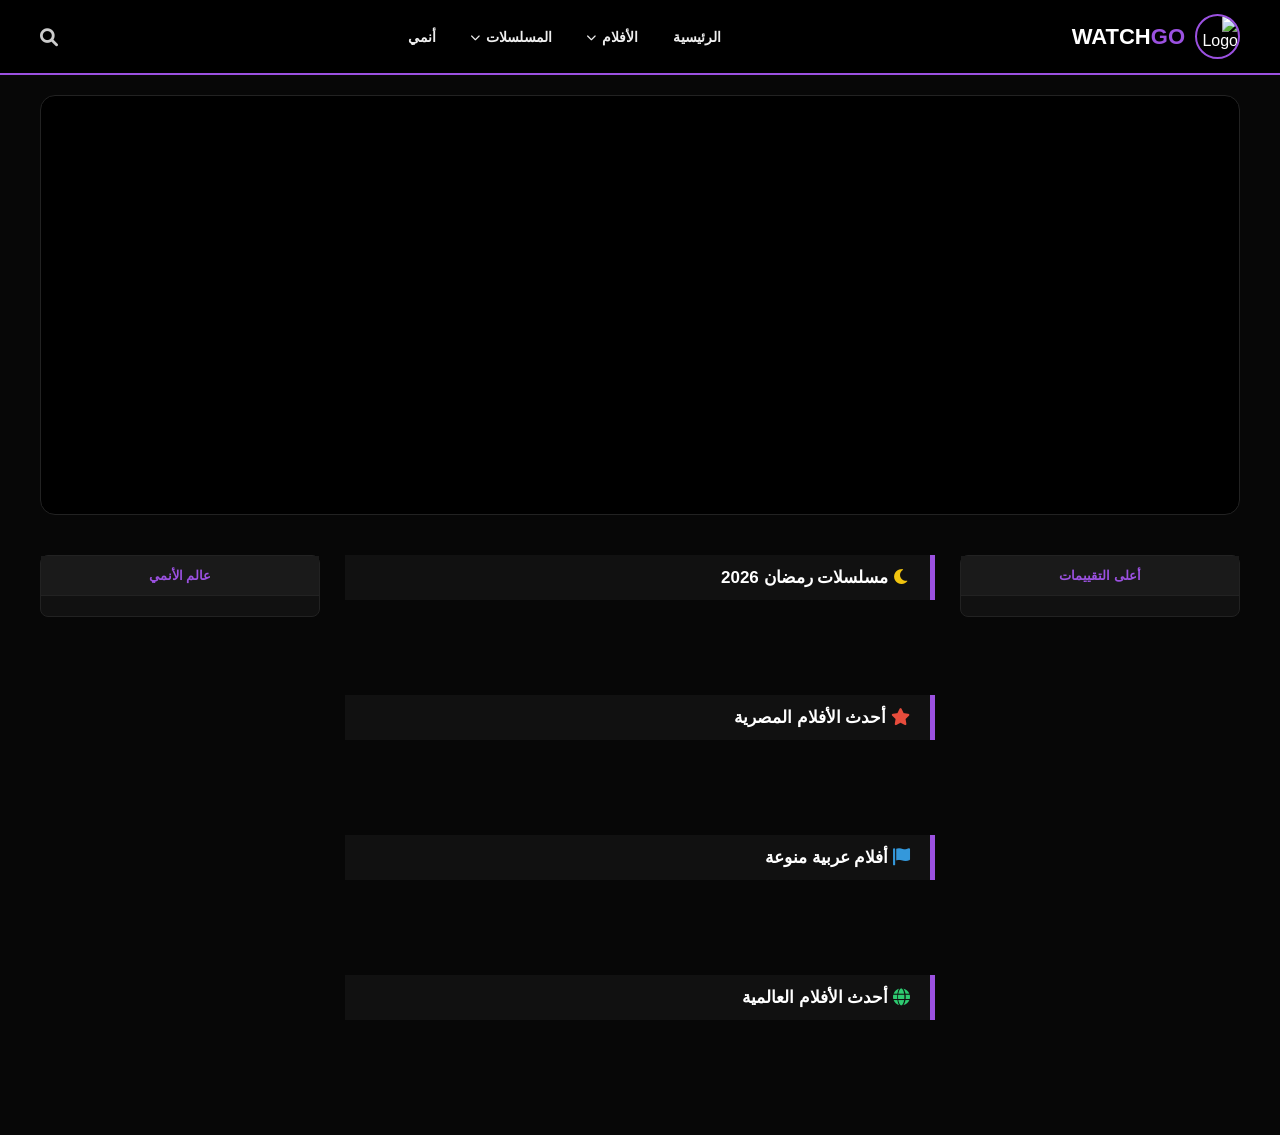
==== commit 522f119e: "Update index.html" ====
--- a/index.html
+++ b/index.html
@@ -75,7 +75,14 @@
         .grid-display { display: grid; grid-template-columns: repeat(auto-fill, minmax(180px, 1fr)); gap: 20px; }
         .item-card { background: var(--card-bg); border-radius: 8px; overflow: visible; border: 1px solid var(--border-color); transition: 0.4s ease; cursor: pointer; position: relative; z-index: 1; }
         .item-card:hover { transform: scale(1.1); z-index: 100; box-shadow: 0 10px 40px rgba(0,0,0,0.9); border-color: var(--primary); }
-        .item-card img { width: 100%; height: 260px; object-fit: cover; border-radius: 8px 8px 0 0; }
+        
+        .item-card img { 
+            width: 100%; 
+            height: 260px; 
+            object-fit: cover; 
+            border-radius: 8px 8px 0 0; 
+            background-color: #111; 
+        }
         
         .hover-details { position: absolute; bottom: 0; left: 0; width: 100%; background: rgba(15, 15, 15, 0.98); padding: 15px 12px; opacity: 0; visibility: hidden; transition: 0.3s; border-top: 1px solid var(--primary); border-radius: 0 0 8px 8px; max-height: 100%; overflow: hidden; }
         .item-card:hover .hover-details { opacity: 1; visibility: visible; }
@@ -99,7 +106,7 @@
         .side-list { padding: 10px; }
         .side-item { display: flex; align-items: center; gap: 10px; padding: 10px; border-bottom: 1px solid #1a1a1a; cursor: pointer; transition: 0.2s; }
         .side-item:hover { background: #181818; }
-        .side-item img { width: 45px; height: 65px; border-radius: 4px; object-fit: cover; }
+        .side-item img { width: 45px; height: 65px; border-radius: 4px; object-fit: cover; background-color: #111; }
         .side-item .txt { font-size: 11px; color: #ccc; }
 
         .no-results { text-align: center; padding: 50px; font-size: 20px; color: #777; width: 100%; }
@@ -112,7 +119,7 @@
 
     <header class="header">
         <a href="index.html" class="logo-ctn">
-            <img src="https://i.ibb.co/5ggRsXdV/Red-Black-Modern-Movie-Cinema-Presentation-20260311-124846.jpg">
+            <img src="https://i.ibb.co/5ggRsXdV/Red-Black-Modern-Movie-Cinema-Presentation-20260311-124846.jpg" alt="Logo">
             <span style="font-weight: bold; font-size: 22px;">WATCH<span style="color: var(--primary);">GO</span></span>
         </a>
         <nav class="main-nav">
@@ -206,7 +213,7 @@
     </div>
 
     <script>
-        const API_KEY = 'b838a848a571a893e6b0effe4bd53db8';
+        const API_KEY = '480fd49f76a6c9ada2b91fc2297c6af7';
         const BASE_URL = 'https://api.themoviedb.org/3';
 
         function toggleSearch() { 
@@ -221,28 +228,35 @@
             const date = m.release_date || m.first_air_date || '2026';
             const year = date.split('-')[0];
             
-            const resAr = await fetch(`${BASE_URL}/${type}/${m.id}?api_key=${API_KEY}&language=ar-SA`);
-            const arData = await resAr.json();
+            const posterUrl = `https://image.tmdb.org/t/p/w500${m.poster_path}`;
+
+            let arData = {};
+            try {
+                const resAr = await fetch(`${BASE_URL}/${type}/${m.id}?api_key=${API_KEY}&language=ar-SA`);
+                arData = await resAr.json();
+            } catch (e) {
+                arData = m;
+            }
 
             const displayName = isArabic ? (arData.title || arData.name || m.title || m.name) : (m.title || m.name);
             const displayStory = arData.overview || "لا يوجد وصف عربي حالياً.";
+            const voteAverage = m.vote_average ? m.vote_average.toFixed(1) : '0.0';
 
             return `
                 <div class="item-card" onclick="location.href='movie.html?id=${m.id}&type=${type}'">
-                    <img src="https://image.tmdb.org/t/p/w500${m.poster_path}" alt="${displayName}" onerror="this.src='https://via.placeholder.com/500x750?text=No+Image'">
+                    <img src="${posterUrl}" alt="${displayName}" loading="lazy">
                     <div class="hover-details">
                         <div class="item-name" style="direction: ${isArabic ? 'rtl' : 'ltr'}">${displayName}</div>
                         <p class="item-story">${displayStory}</p>
                         <div class="meta-info">
                             <span>${year}</span>
-                            <span style="color: #f1c40f;"><i class="fa-solid fa-star"></i> ${m.vote_average.toFixed(1)}</span>
+                            <span style="color: #f1c40f;"><i class="fa-solid fa-star"></i> ${voteAverage}</span>
                         </div>
                         <div class="watch-btn">مشاهدة الآن</div>
                     </div>
                 </div>`;
         }
 
-        // دالة البحث الذكي
         let searchTimer;
         function smartSearch(query) {
             clearTimeout(searchTimer);
@@ -258,7 +272,6 @@
             document.getElementById('fullGrid').innerHTML = '<div class="no-results">جاري البحث...</div>';
 
             try {
-                // البحث في الأفلام والمسلسلات في نفس الوقت لزيادة الدقة
                 const [movieRes, tvRes] = await Promise.all([
                     fetch(`${BASE_URL}/search/movie?api_key=${API_KEY}&query=${query}&language=ar-SA`),
                     fetch(`${BASE_URL}/search/tv?api_key=${API_KEY}&query=${query}&language=ar-SA`)
@@ -267,11 +280,10 @@
                 const movieData = await movieRes.json();
                 const tvData = await tvRes.json();
 
-                // دمج النتائج وترتيبها حسب الشعبية والوجود الفعلي لصورة البوستر
                 let combinedResults = [
                     ...movieData.results.map(i => ({...i, media_type: 'movie'})),
                     ...tvData.results.map(i => ({...i, media_type: 'tv'}))
-                ].filter(item => item.poster_path) // استبعاد النتائج اللي ملهاش صورة
+                ].filter(item => item.poster_path) // استبعاد أي عنصر بلا بوستر
                  .sort((a, b) => b.popularity - a.popularity);
 
                 if (combinedResults.length === 0) {
@@ -281,7 +293,7 @@
 
                 const cards = await Promise.all(combinedResults.map(m => createCard(m, m.media_type)));
                 document.getElementById('fullGrid').innerHTML = cards.join('');
-                document.getElementById('fullPag').innerHTML = ''; // إخفاء الترقيم في البحث لسرعة العرض
+                document.getElementById('fullPag').innerHTML = '';
 
             } catch (err) {
                 document.getElementById('fullGrid').innerHTML = '<div class="no-results">حدث خطأ أثناء البحث، حاول مرة أخرى.</div>';
@@ -298,7 +310,10 @@
             const res = await fetch(finalUrl);
             const data = await res.json();
             
-            const cards = await Promise.all(data.results.slice(0, 12).map(m => createCard(m, type)));
+            // فلترة النتائج لضمان وجود بوستر حصراً وتصفية الفراغات
+            const validResults = data.results.filter(m => m.poster_path);
+            
+            const cards = await Promise.all(validResults.slice(0, 12).map(m => createCard(m, type)));
             document.getElementById(gridId).innerHTML = cards.join('');
             
             let pagHtml = '';
@@ -316,34 +331,40 @@
 
             const pop = await fetch(`${BASE_URL}/movie/now_playing?api_key=${API_KEY}&language=en-US`);
             const pData = await pop.json();
-            renderSlider(pData.results.slice(0, 5));
+            renderSlider(pData.results.filter(m => m.backdrop_path).slice(0, 5));
 
             const top = await fetch(`${BASE_URL}/movie/top_rated?api_key=${API_KEY}&language=ar-SA`);
             const tData = await top.json();
-            document.getElementById('bestMoviesSide').innerHTML = tData.results.slice(0, 8).map(m => `
+            document.getElementById('bestMoviesSide').innerHTML = tData.results.filter(m => m.poster_path).slice(0, 8).map(m => {
+                return `
                 <div class="side-item" onclick="location.href='movie.html?id=${m.id}&type=movie'">
-                    <img src="https://image.tmdb.org/t/p/w200${m.poster_path}">
+                    <img src="https://image.tmdb.org/t/p/w200${m.poster_path}" alt="${m.title}" loading="lazy">
                     <div class="txt" style="margin-right:10px">${m.title}</div>
-                </div>`).join('');
+                </div>`;
+            }).join('');
 
             const ani = await fetch(`${BASE_URL}/discover/movie?api_key=${API_KEY}&with_genres=16&language=en-US&sort_by=primary_release_date.desc`);
             const aniData = await ani.json();
-            document.getElementById('animeSide').innerHTML = aniData.results.slice(0, 8).map(m => `
+            document.getElementById('animeSide').innerHTML = aniData.results.filter(m => m.poster_path).slice(0, 8).map(m => {
+                return `
                 <div class="side-item" onclick="location.href='movie.html?id=${m.id}&type=movie'">
-                    <img src="https://image.tmdb.org/t/p/w200${m.poster_path}">
+                    <img src="https://image.tmdb.org/t/p/w200${m.poster_path}" alt="${m.title}" loading="lazy">
                     <div class="txt" style="margin-right:10px">${m.title}</div>
-                </div>`).join('');
+                </div>`;
+            }).join('');
         }
 
         function renderSlider(movies) {
             const wrapper = document.getElementById('sliderWrapper');
-            wrapper.innerHTML = movies.map(m => `
+            wrapper.innerHTML = movies.map(m => {
+                return `
                 <div class="slide" style="background-image: url('https://image.tmdb.org/t/p/original${m.backdrop_path}')">
                     <div class="slide-overlay">
                         <h2 class="slide-title">${m.title}</h2>
                         <a href="movie.html?id=${m.id}&type=movie" class="watch-btn" style="width:120px;">شاهد الآن</a>
                     </div>
-                </div>`).join('');
+                </div>`;
+            }).join('');
             let i = 0; setInterval(() => { i = (i + 1) % movies.length; wrapper.style.transform = `translateX(${i * 100}%)`; }, 5000);
         }
 
@@ -367,7 +388,11 @@
             const res = await fetch(url);
             const data = await res.json();
             const type = endpoint.includes('tv') ? 'tv' : 'movie';
-            const cards = await Promise.all(data.results.map(m => createCard(m, type)));
+            
+            // تصفية العناصر التي لا تحتوي على بوستر نهائياً لمنع أي فراغات
+            const validResults = data.results.filter(m => m.poster_path);
+            
+            const cards = await Promise.all(validResults.map(m => createCard(m, type)));
             document.getElementById('fullGrid').innerHTML = cards.join('');
 
             let pagHtml = '';
